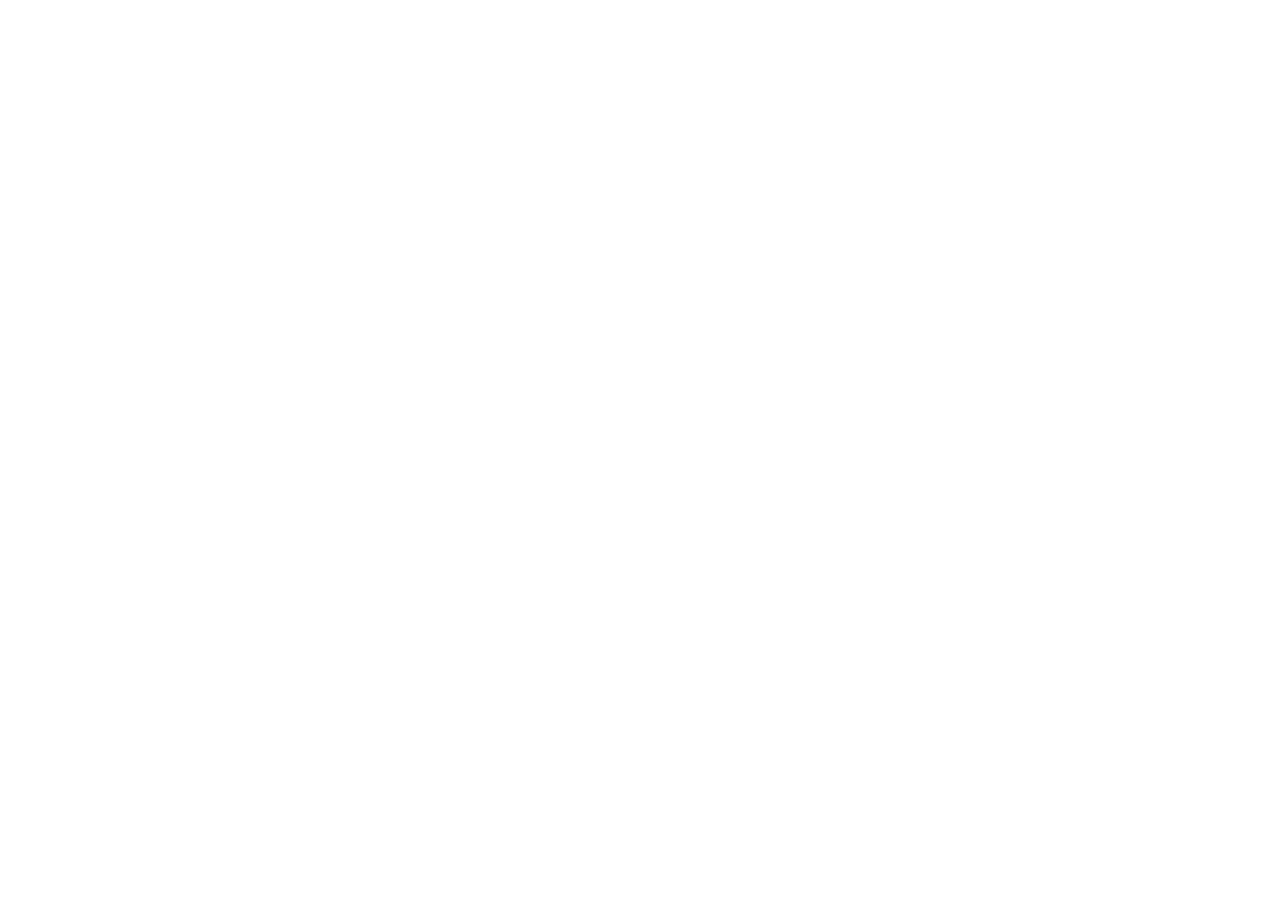
==== index.html @ 0cf2a4dd "Create index.html" ====
<!DOCTYPE html>
<html lang="en">
<head>
    <meta charset="UTF-8">
    <title>统计</title>
</head>
<body>
    
    <script type="text/javascript">var cnzz_protocol = (("https:" == document.location.protocol) ? " https://" : " http://");document.write(unescape("%3Cspan id='cnzz_stat_icon_1260193200'%3E%3C/span%3E%3Cscript src='" + cnzz_protocol + "s95.cnzz.com/z_stat.php%3Fid%3D1260193200%26show%3Dpic1' type='text/javascript'%3E%3C/script%3E"));</script>
</body>
</html>
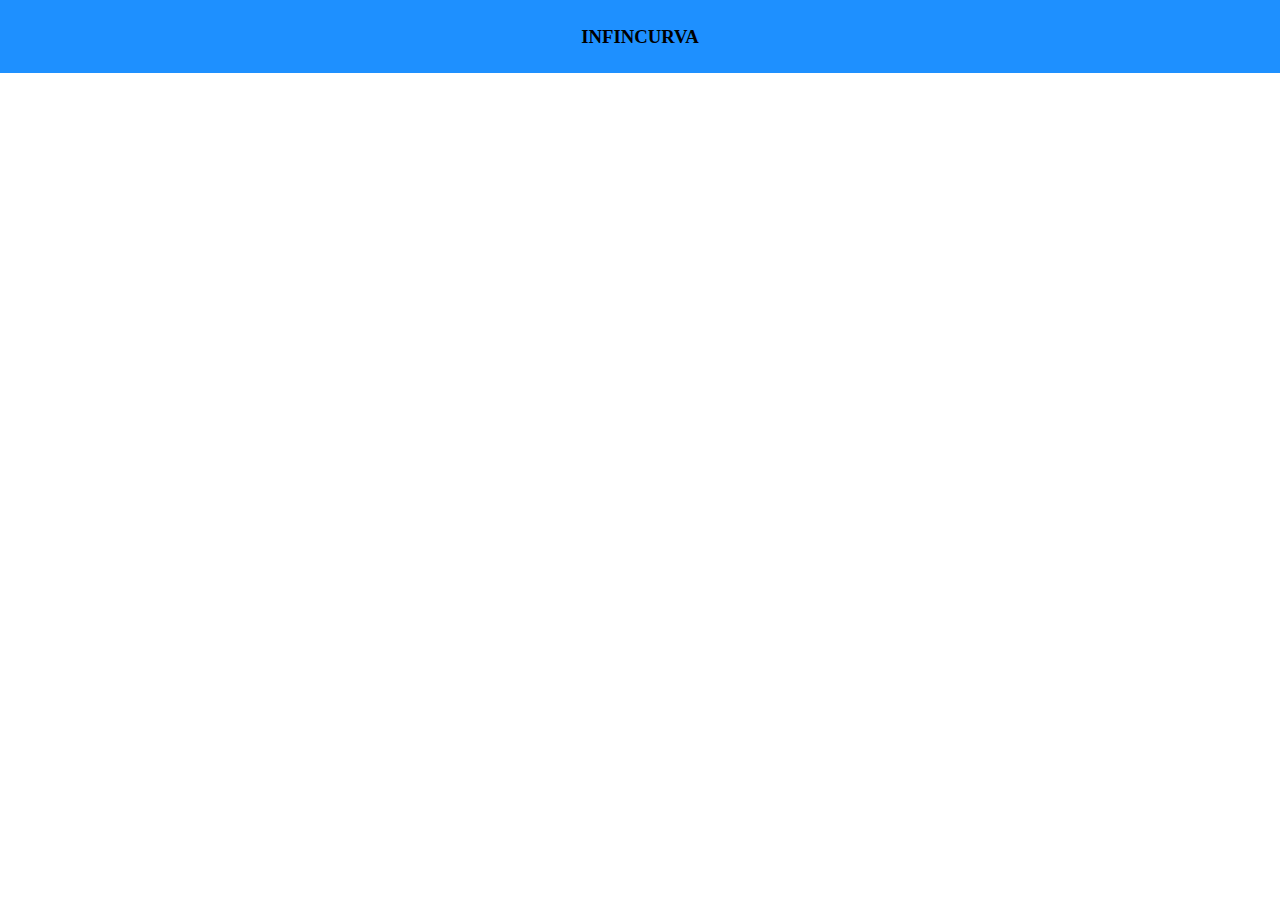
==== commit 71ddc492: "12,29 about index" ====
--- a/index.html
+++ b/index.html
@@ -2,10 +2,23 @@
 <html lang="en">
 <head>
     <meta charset="UTF-8">
-    <title>统计</title>
+    <title>INFINCURVA</title>
+    <style>
+        *{margin:0;padding:0;}
+        html,body{margin:0;padding:0;width: 100%;height: 100%;}
+        #head{background-color: dodgerblue;text-align: center;}
+        #head h3{padding: 2%;}
+        #cnzz_stat_icon_1260193200{
+            position: relative;
+            left:50%;
+        }
+    </style>
 </head>
 <body>
-    
-    <script type="text/javascript">var cnzz_protocol = (("https:" == document.location.protocol) ? " https://" : " http://");document.write(unescape("%3Cspan id='cnzz_stat_icon_1260193200'%3E%3C/span%3E%3Cscript src='" + cnzz_protocol + "s95.cnzz.com/z_stat.php%3Fid%3D1260193200%26show%3Dpic1' type='text/javascript'%3E%3C/script%3E"));</script>
+    <div id="head"><h3>INFINCURVA</h3></div>
+    <script type="text/javascript">
+        var cnzz_protocol = (("https:" == document.location.protocol) ? " https://" : " http://");
+        document.write(unescape("%3Cspan id='cnzz_stat_icon_1260193200'%3E%3C/span%3E%3Cscript src='" + cnzz_protocol + "s95.cnzz.com/z_stat.php%3Fid%3D1260193200%26show%3Dpic1' type='text/javascript'%3E%3C/script%3E"));
+    </script>
 </body>
 </html>
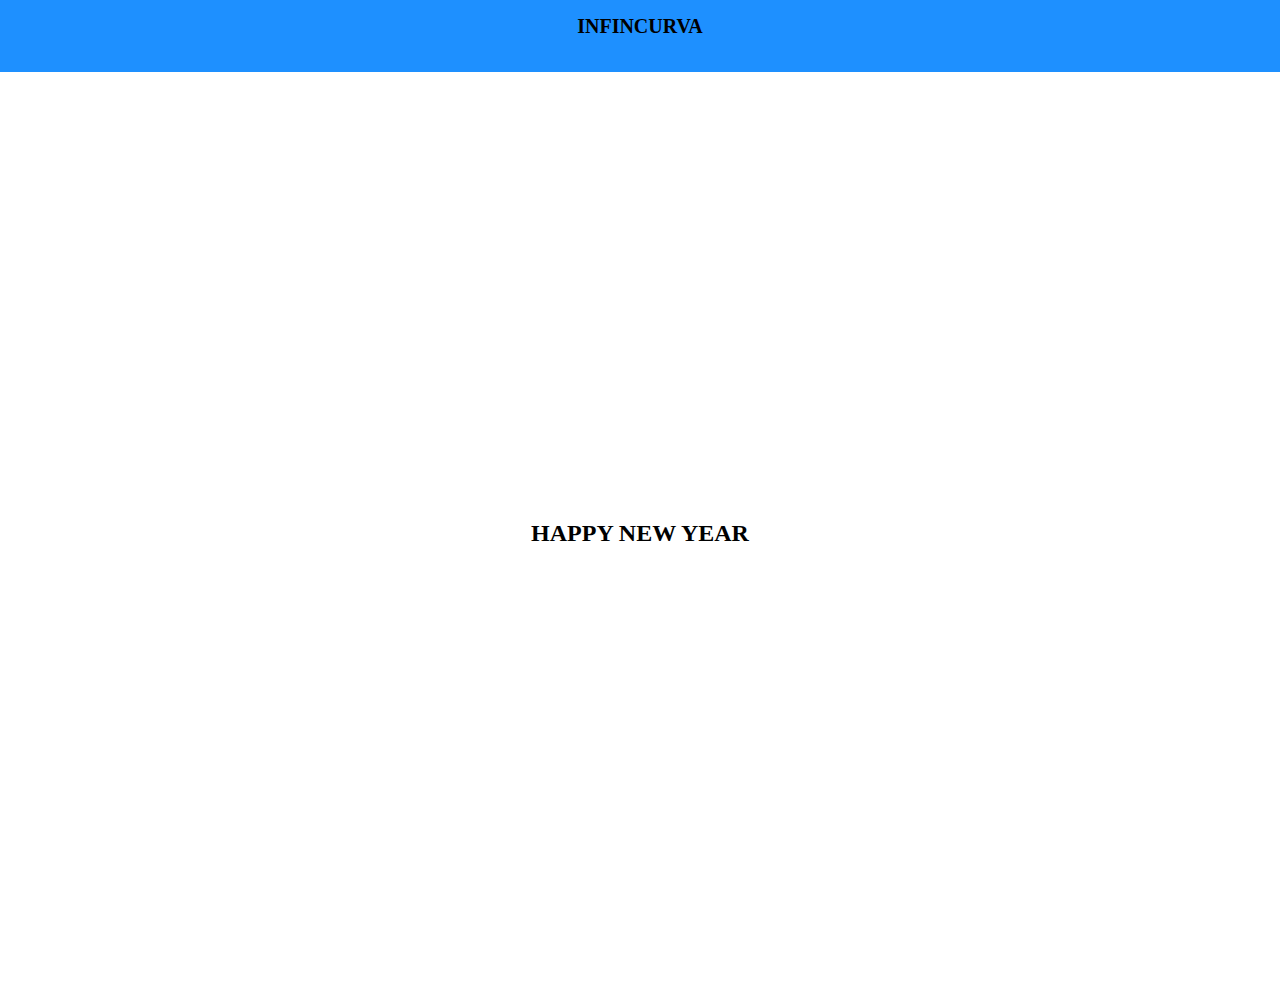
==== commit f3511114: "2017/1/1 HAPPY NEW YEAR" ====
--- a/index.html
+++ b/index.html
@@ -2,12 +2,15 @@
 <html lang="en">
 <head>
     <meta charset="UTF-8">
+    <meta name="viewport" content="width=device-width,intial-scale=1">
     <title>INFINCURVA</title>
     <style>
         *{margin:0;padding:0;}
         html,body{margin:0;padding:0;width: 100%;height: 100%;}
-        #head{background-color: dodgerblue;text-align: center;}
-        #head h3{padding: 2%;}
+        #head{height:8%;background-color: dodgerblue;text-align: center;}
+        #head h3{padding: 15px;font-size: 1.25em;}
+        #main{height: 85%;text-align: center;}
+        #main h2{height: 5%;padding: 35% 0;}
         #cnzz_stat_icon_1260193200{
             position: relative;
             left:50%;
@@ -16,6 +19,9 @@
 </head>
 <body>
     <div id="head"><h3>INFINCURVA</h3></div>
+    <div id="main">
+        <h2>HAPPY NEW YEAR</h2>
+    </div>
     <script type="text/javascript">
         var cnzz_protocol = (("https:" == document.location.protocol) ? " https://" : " http://");
         document.write(unescape("%3Cspan id='cnzz_stat_icon_1260193200'%3E%3C/span%3E%3Cscript src='" + cnzz_protocol + "s95.cnzz.com/z_stat.php%3Fid%3D1260193200%26show%3Dpic1' type='text/javascript'%3E%3C/script%3E"));
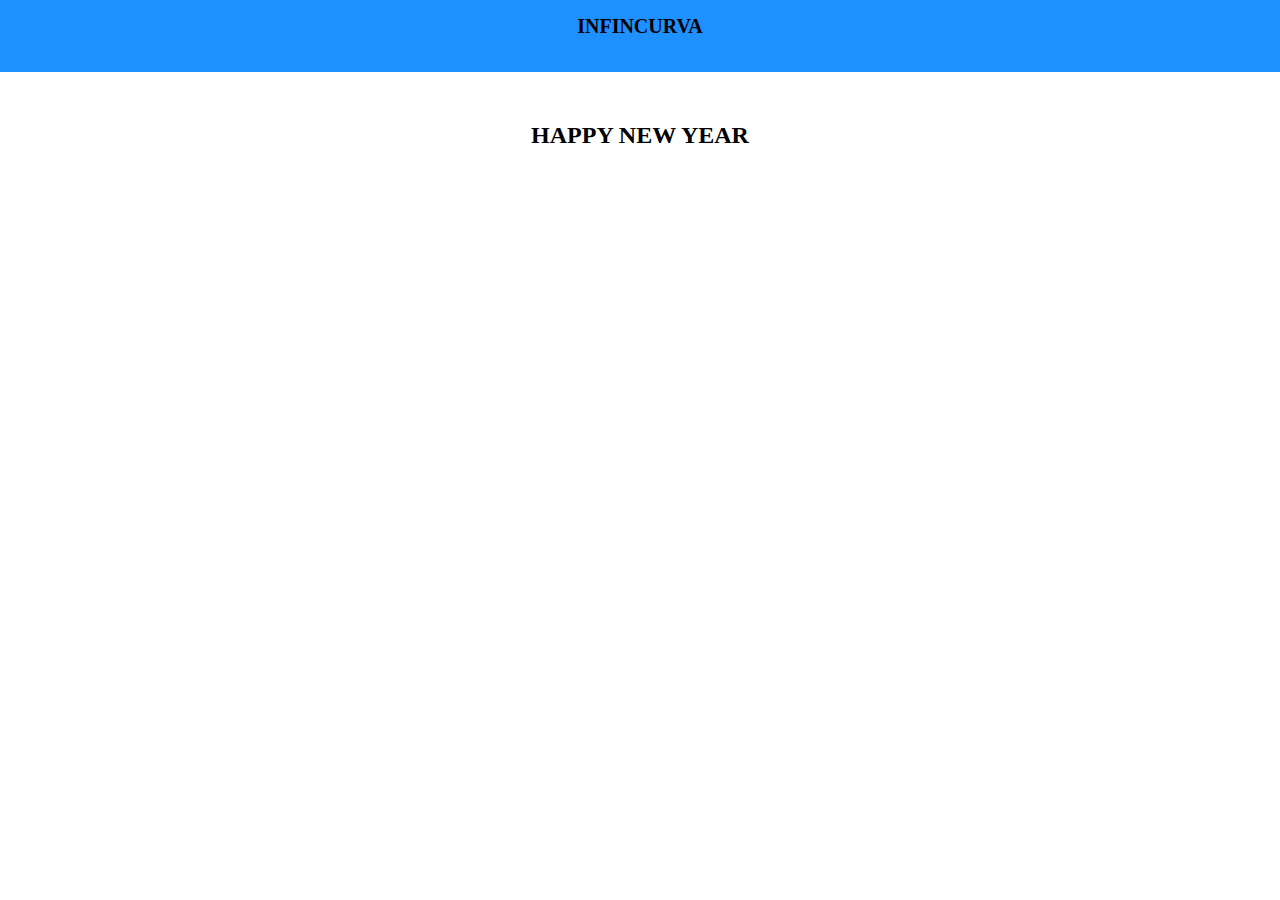
==== commit eda049a6: "mytools.js sth" ====
--- a/index.html
+++ b/index.html
@@ -5,12 +5,12 @@
     <meta name="viewport" content="width=device-width,intial-scale=1">
     <title>INFINCURVA</title>
     <style>
-        *{margin:0;padding:0;}
+        *{margin:0;padding:0;box-sizing: border-box;}
         html,body{margin:0;padding:0;width: 100%;height: 100%;}
         #head{height:8%;background-color: dodgerblue;text-align: center;}
         #head h3{padding: 15px;font-size: 1.25em;}
         #main{height: 85%;text-align: center;}
-        #main h2{height: 5%;padding: 35% 0;}
+        #main h2{height: 5%;padding: 50px 0;}
         #cnzz_stat_icon_1260193200{
             position: relative;
             left:50%;
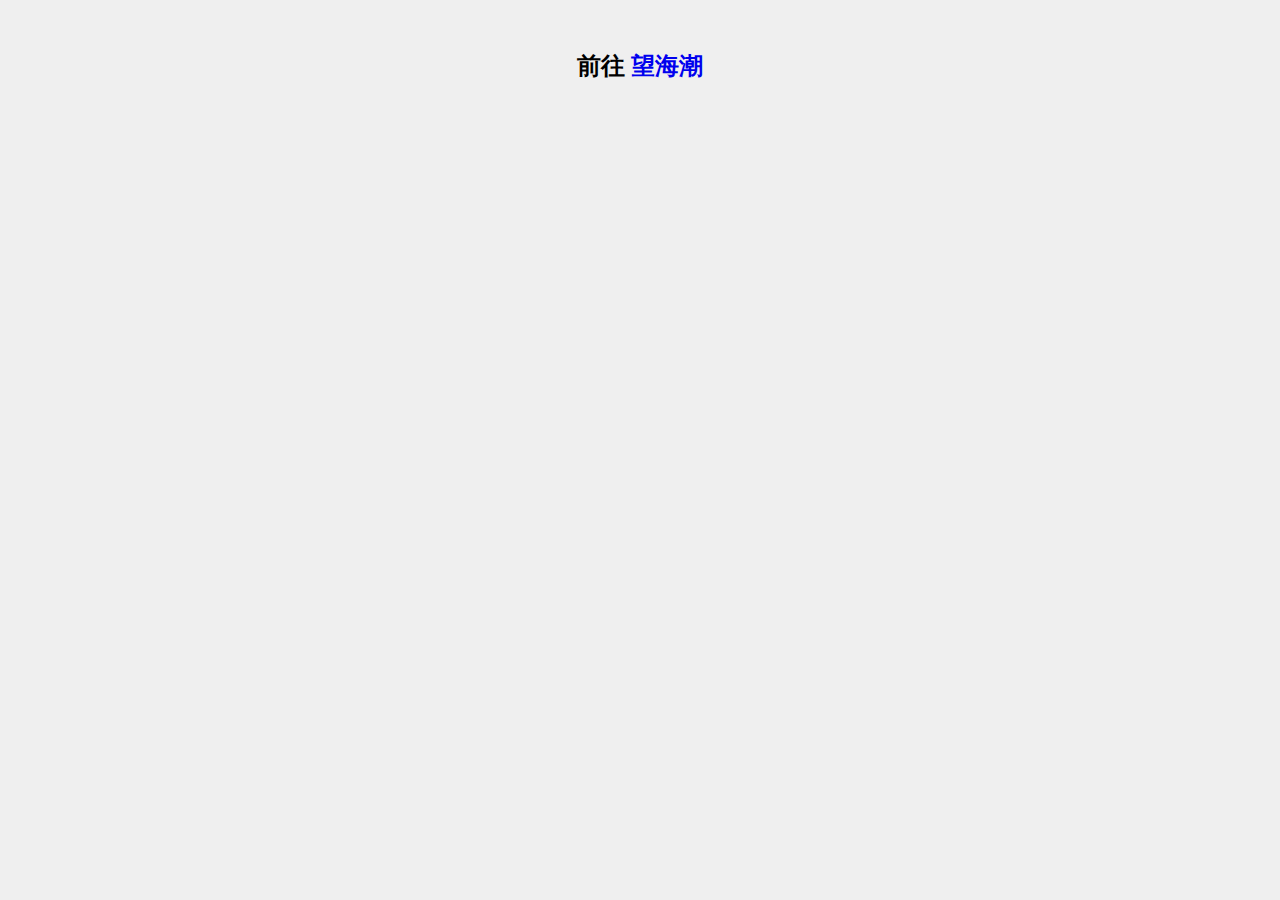
==== commit 8ab1c722: "resume update" ====
--- a/index.html
+++ b/index.html
@@ -1,30 +1,56 @@
 <!DOCTYPE html>
 <html lang="en">
+
 <head>
     <meta charset="UTF-8">
     <meta name="viewport" content="width=device-width,intial-scale=1">
-    <title>INFINCURVA</title>
+    <title>前往望海潮</title>
     <style>
-        *{margin:0;padding:0;box-sizing: border-box;}
-        html,body{margin:0;padding:0;width: 100%;height: 100%;}
-        #head{height:8%;background-color: dodgerblue;text-align: center;}
-        #head h3{padding: 15px;font-size: 1.25em;}
-        #main{height: 85%;text-align: center;}
-        #main h2{height: 5%;padding: 50px 0;}
-        #cnzz_stat_icon_1260193200{
-            position: relative;
-            left:50%;
+        * {
+            margin: 0;
+            padding: 0;
+            box-sizing: border-box;
+        }
+
+        html,
+        body {
+            margin: 0;
+            padding: 0;
+            width: 100%;
+            height: 100%;
+            background: #efefef;
+        }
+
+        #main {
+            text-align: center;
+        }
+
+        #main h2 {
+            height: 5%;
+            padding: 50px 0;
+        }
+
+        #cnzz_stat_icon_1260193200 {
+            /* position: relative;
+            left:50%; */
+        }
+
+        a {
+            text-decoration: none;
         }
     </style>
 </head>
+
 <body>
-    <div id="head"><h3>INFINCURVA</h3></div>
     <div id="main">
-        <h2>HAPPY NEW YEAR</h2>
+        <h2>前往
+            <a href="http://oceanwait.com">望海潮</a>
+        </h2>
     </div>
     <script type="text/javascript">
         var cnzz_protocol = (("https:" == document.location.protocol) ? " https://" : " http://");
         document.write(unescape("%3Cspan id='cnzz_stat_icon_1260193200'%3E%3C/span%3E%3Cscript src='" + cnzz_protocol + "s95.cnzz.com/z_stat.php%3Fid%3D1260193200%26show%3Dpic1' type='text/javascript'%3E%3C/script%3E"));
     </script>
 </body>
-</html>
+
+</html>